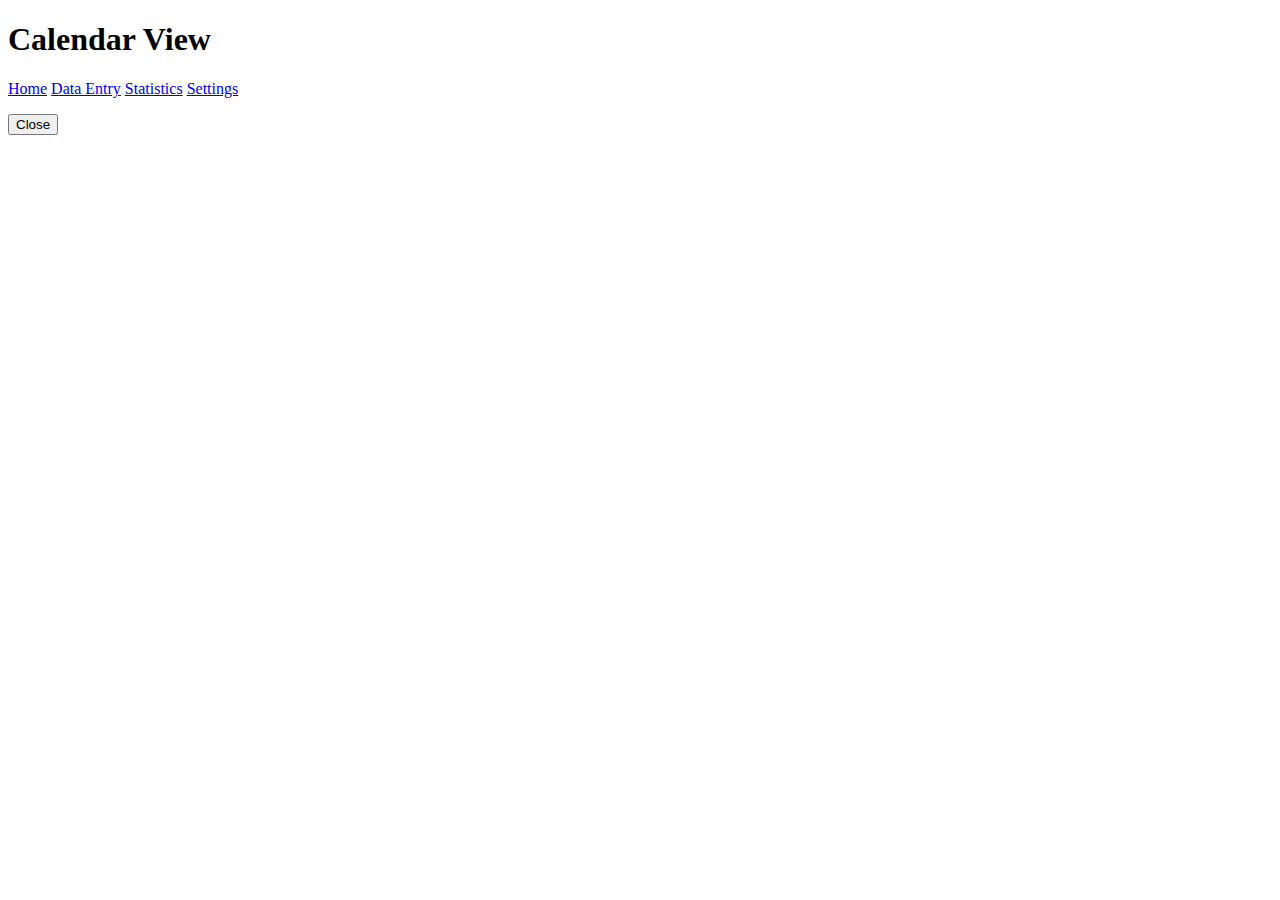
==== calendar-view.html @ facf6530 "Create calendar-view.html" ====
<!DOCTYPE html>
<html lang="en">
<head>
    <meta charset="UTF-8">
    <meta name="viewport" content="width=device-width, initial-scale=1.0">
    <title>Calendar View</title>
    <link rel="stylesheet" href="style.css">
</head>
<body>
    <header>
        <h1>Calendar View</h1>
        <nav>
            <a href="index.html">Home</a>
            <a href="data-entry.html">Data Entry</a>
            <a href="statistics.html">Statistics</a>
            <a href="settings.html">Settings</a>
        </nav>
    </header>
    <main>
        <div id="calendar"></div>
        <div id="popup" class="hidden">
            <p id="popup-date"></p>
            <p id="popup-status"></p>
            <p id="popup-reason"></p>
            <button onclick="closePopup()">Close</button>
        </div>
    </main>
    <script src="script.js"></script>
</body>
</html>
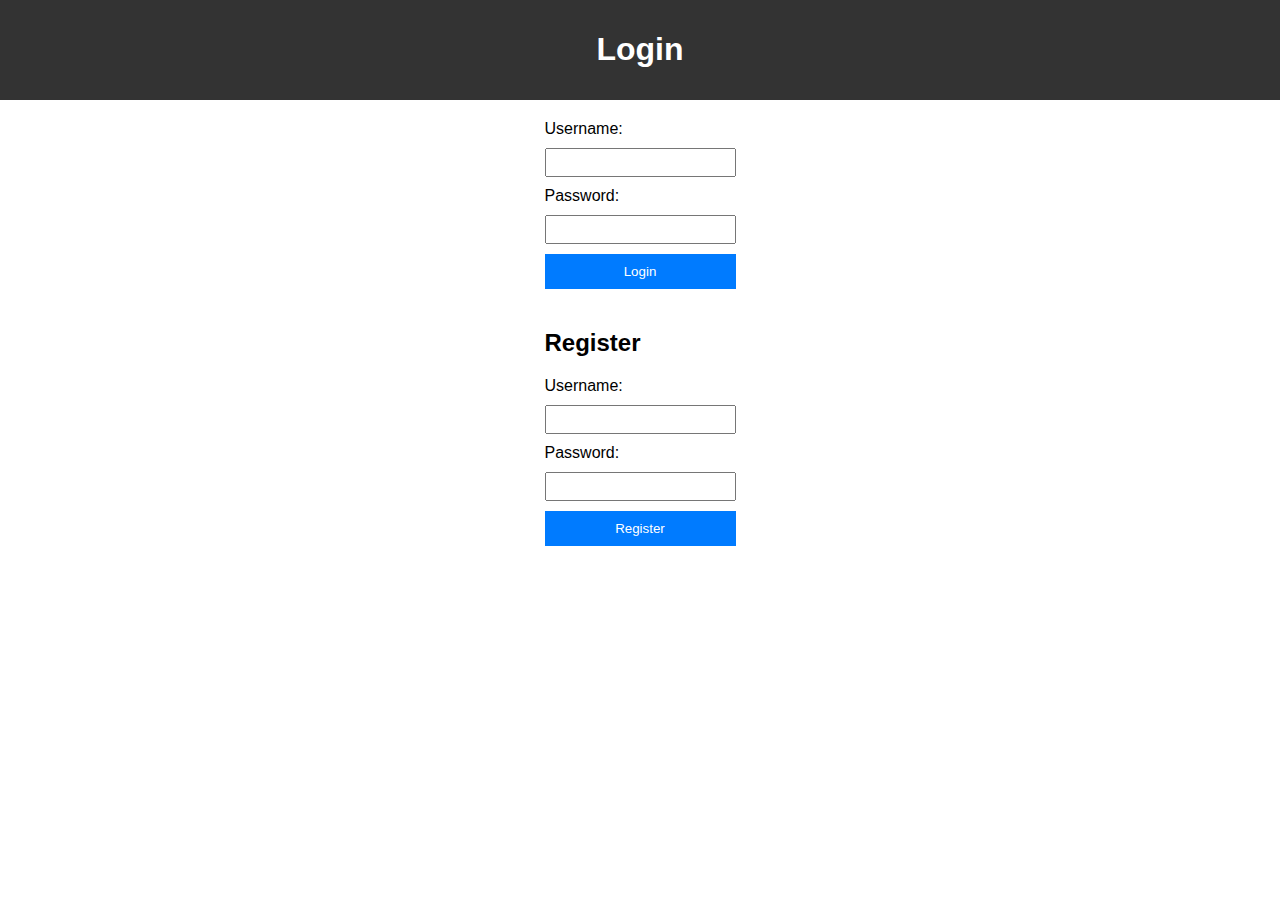
==== commit 3de316c2: "Update calendar-view.html" ====
--- a/calendar-view.html
+++ b/calendar-view.html
@@ -10,21 +10,36 @@
     <header>
         <h1>Calendar View</h1>
         <nav>
-            <a href="index.html">Home</a>
             <a href="data-entry.html">Data Entry</a>
             <a href="statistics.html">Statistics</a>
             <a href="settings.html">Settings</a>
+            <a href="predictor.html">Predictor</a>
+            <button id="logout">Logout</button>
         </nav>
     </header>
+
     <main>
-        <div id="calendar"></div>
+        <div id="calendar-container">
+            <div id="calendar-header">
+                <button id="prev-month">Previous</button>
+                <h2 id="current-month-year"></h2>
+                <button id="next-month">Next</button>
+            </div>
+            <div id="calendar" class="calendar-grid">
+                <!-- Calendar days will be inserted here by script.js -->
+            </div>
+        </div>
+
         <div id="popup" class="hidden">
-            <p id="popup-date"></p>
-            <p id="popup-status"></p>
-            <p id="popup-reason"></p>
-            <button onclick="closePopup()">Close</button>
+            <div id="popup-content">
+                <span id="popup-close" onclick="closePopup()">&times;</span>
+                <p id="popup-date"></p>
+                <p id="popup-status"></p>
+                <p id="popup-reason"></p>
+            </div>
         </div>
     </main>
+
     <script src="script.js"></script>
 </body>
 </html>
--- a/style.css
+++ b/style.css
@@ -0,0 +1,93 @@
+body {
+    font-family: Arial, sans-serif;
+    margin: 0;
+    padding: 0;
+    background-color: var(--background-color);
+    color: var(--text-color);
+}
+
+header {
+    background-color: var(--header-background-color);
+    color: var(--header-text-color);
+    padding: 10px;
+    text-align: center;
+}
+
+nav a {
+    margin: 0 15px;
+    text-decoration: none;
+    color: var(--link-color);
+}
+
+main {
+    padding: 20px;
+    display: flex;
+    justify-content: center;
+    align-items: center;
+    flex-direction: column;
+}
+
+form {
+    display: flex;
+    flex-direction: column;
+    margin-bottom: 20px;
+}
+
+label {
+    margin-bottom: 10px;
+}
+
+input[type="text"], input[type="password"], input[type="date"] {
+    padding: 5px;
+    margin-bottom: 10px;
+}
+
+button {
+    padding: 10px;
+    background-color: var(--button-background-color);
+    color: var(--button-text-color);
+    border: none;
+    cursor: pointer;
+}
+
+button:hover {
+    background-color: var(--button-hover-background-color);
+}
+
+.hidden {
+    display: none;
+}
+
+#popup {
+    position: fixed;
+    top: 50%;
+    left: 50%;
+    transform: translate(-50%, -50%);
+    background-color: var(--popup-background-color);
+    padding: 20px;
+    box-shadow: 0 0 10px rgba(0, 0, 0, 0.5);
+}
+
+:root {
+    --background-color: #ffffff;
+    --text-color: #000000;
+    --header-background-color: #333333;
+    --header-text-color: #ffffff;
+    --link-color: #007bff;
+    --button-background-color: #007bff;
+    --button-text-color: #ffffff;
+    --button-hover-background-color: #0056b3;
+    --popup-background-color: #f1f1f1;
+}
+
+body.dark-mode {
+    --background-color: #181818;
+    --text-color: #ffffff;
+    --header-background-color: #222222;
+    --header-text-color: #ffffff;
+    --link-color: #80d0ff;
+    --button-background-color: #80d0ff;
+    --button-text-color: #000000;
+    --button-hover-background-color: #58b3e4;
+    --popup-background-color: #333333;
+}
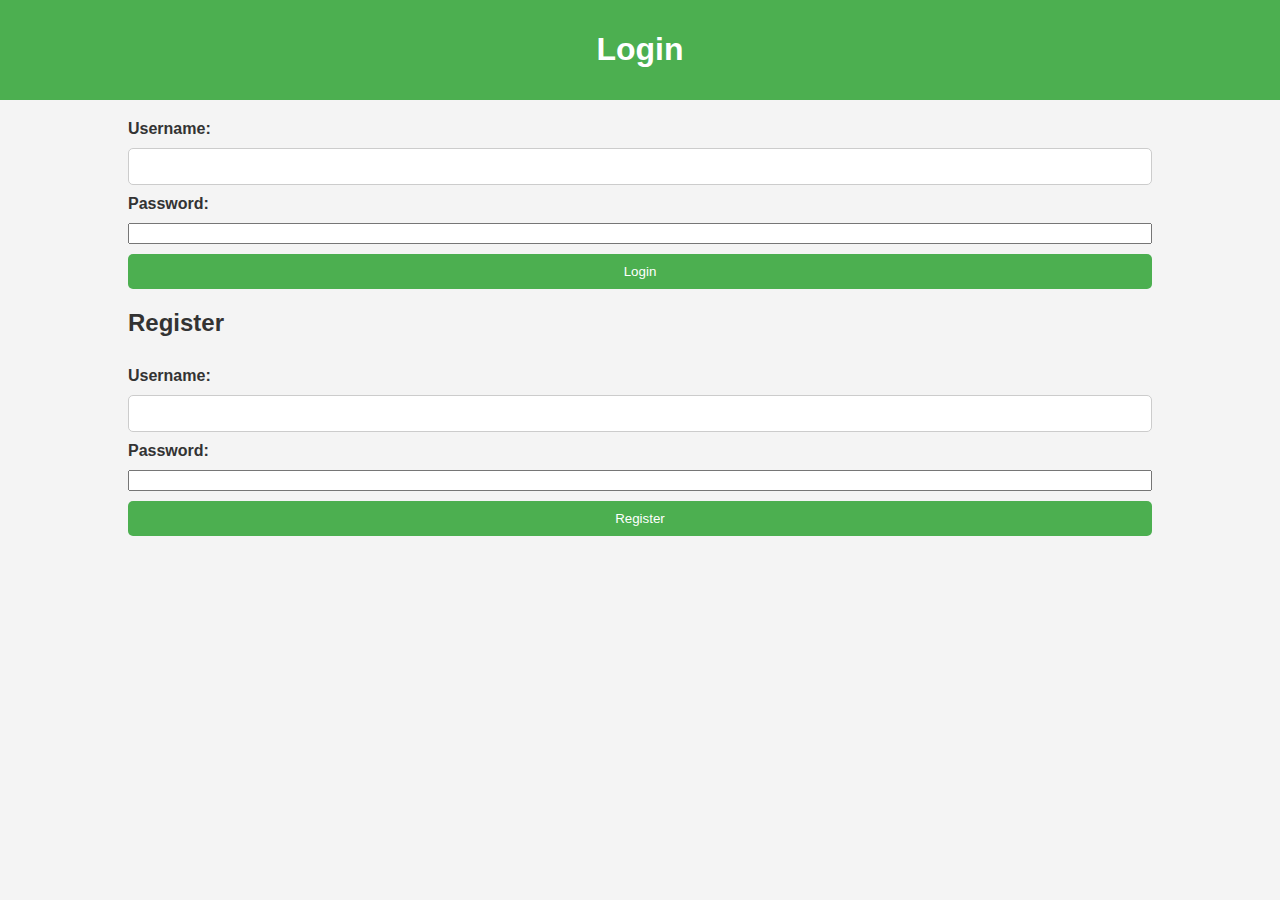
==== commit 97d5cd83: "Changed header" ====
--- a/calendar-view.html
+++ b/calendar-view.html
@@ -10,11 +10,13 @@
     <header>
         <h1>Calendar View</h1>
         <nav>
+            <a href="index.html">Home</a>
             <a href="data-entry.html">Data Entry</a>
+            <a href="calendar-view.html">Calendar View</a>
             <a href="statistics.html">Statistics</a>
             <a href="settings.html">Settings</a>
             <a href="predictor.html">Predictor</a>
-            <button id="logout">Logout</button>
+            <a href="#" id="logout">Logout</a>
         </nav>
     </header>
 
--- a/style.css
+++ b/style.css
@@ -1,93 +1,234 @@
+/* General Styles */
 body {
     font-family: Arial, sans-serif;
     margin: 0;
     padding: 0;
-    background-color: var(--background-color);
-    color: var(--text-color);
+    background-color: #f4f4f4;
+    color: #333;
 }
 
 header {
-    background-color: var(--header-background-color);
-    color: var(--header-text-color);
+    background-color: #4CAF50;
+    color: white;
+    padding: 10px 0;
+    text-align: center;
+}
+
+nav {
+    display: flex;
+    justify-content: center;
+    align-items: center;
+    gap: 15px;
+}
+
+nav a, #logout {
+    color: white;
+    text-decoration: none;
+    font-size: 16px;
+    cursor: pointer;
+}
+
+#logout {
+    background: none;
+    border: none;
+    color: white;
+    cursor: pointer;
+}
+
+/* Main Layout */
+main {
+    width: 80%;
+    margin: 20px auto;
+}
+
+/* Data Entry Form */
+form {
+    display: flex;
+    flex-direction: column;
+    gap: 10px;
+}
+
+label {
+    font-weight: bold;
+}
+
+input[type="date"], input[type="text"] {
     padding: 10px;
+    border: 1px solid #ccc;
+    border-radius: 5px;
+}
+
+fieldset {
+    border: none;
+    padding: 0;
+}
+
+legend {
+    font-weight: bold;
+}
+
+input[type="radio"] {
+    margin-right: 5px;
+}
+
+button[type="submit"] {
+    padding: 10px 20px;
+    background-color: #4CAF50;
+    color: white;
+    border: none;
+    border-radius: 5px;
+    cursor: pointer;
+}
+
+button[type="submit"]:hover {
+    background-color: #45a049;
+}
+
+/* Calendar View */
+#calendar-container {
+    width: 100%;
+    margin: 20px auto;
+}
+
+#calendar-header {
+    display: flex;
+    justify-content: space-between;
+    align-items: center;
+}
+
+#current-month-year {
+    font-size: 1.5em;
+    font-weight: bold;
+}
+
+button {
+    padding: 5px 10px;
+    background-color: #4CAF50;
+    color: white;
+    border: none;
+    border-radius: 5px;
+    cursor: pointer;
+}
+
+button:hover {
+    background-color: #45a049;
+}
+
+#calendar {
+    display: grid;
+    grid-template-columns: repeat(7, 1fr);
+    grid-template-rows: repeat(4, 1fr);
+    gap: 5px;
+    margin-top: 20px;
+}
+
+.calendar-day {
+    padding: 20px;
+    border: 1px solid #ddd;
     text-align: center;
-}
-
-nav a {
-    margin: 0 15px;
-    text-decoration: none;
-    color: var(--link-color);
-}
-
-main {
+    cursor: pointer;
+    display: flex;
+    justify-content: center;
+    align-items: center;
+    border-radius: 5px;
+}
+
+.calendar-day:hover {
+    background-color: #f0f0f0;
+}
+
+/* Status Colors */
+.calendar-day[data-status="present"] {
+    background-color: green;
+    color: white;
+}
+
+.calendar-day[data-status="absent"] {
+    background-color: red;
+    color: white;
+}
+
+.calendar-day[data-status="holiday"] {
+    background-color: blue;
+    color: white;
+}
+
+.calendar-day[data-status="unknown"] {
+    background-color: gray;
+    color: white;
+}
+
+/* Popup */
+#popup {
+    display: none;
+    position: fixed;
+    top: 0;
+    left: 0;
+    width: 100%;
+    height: 100%;
+    background: rgba(0, 0, 0, 0.5);
+    justify-content: center;
+    align-items: center;
+}
+
+#popup-content {
+    background: white;
     padding: 20px;
-    display: flex;
-    justify-content: center;
-    align-items: center;
+    border-radius: 5px;
+    width: 300px;
+    text-align: center;
+}
+
+#popup-close {
+    float: right;
+    cursor: pointer;
+    font-size: 1.2em;
+}
+
+/* Statistics and Predictor */
+#statistics p, #predictor-result p {
+    margin: 10px 0;
+    font-size: 1.1em;
+}
+
+#predictor-form {
+    display: flex;
     flex-direction: column;
-}
-
-form {
+    gap: 10px;
+}
+
+#predictor-form input[type="number"] {
+    padding: 10px;
+    border: 1px solid #ccc;
+    border-radius: 5px;
+}
+
+#predictor-form button {
+    padding: 10px 20px;
+    background-color: #4CAF50;
+    color: white;
+    border: none;
+    border-radius: 5px;
+    cursor: pointer;
+}
+
+#predictor-form button:hover {
+    background-color: #45a049;
+}
+
+/* Settings */
+#settings-form {
     display: flex;
     flex-direction: column;
-    margin-bottom: 20px;
-}
-
-label {
-    margin-bottom: 10px;
-}
-
-input[type="text"], input[type="password"], input[type="date"] {
-    padding: 5px;
-    margin-bottom: 10px;
-}
-
-button {
-    padding: 10px;
-    background-color: var(--button-background-color);
-    color: var(--button-text-color);
-    border: none;
-    cursor: pointer;
-}
-
-button:hover {
-    background-color: var(--button-hover-background-color);
-}
-
-.hidden {
-    display: none;
-}
-
-#popup {
-    position: fixed;
-    top: 50%;
-    left: 50%;
-    transform: translate(-50%, -50%);
-    background-color: var(--popup-background-color);
-    padding: 20px;
-    box-shadow: 0 0 10px rgba(0, 0, 0, 0.5);
-}
-
-:root {
-    --background-color: #ffffff;
-    --text-color: #000000;
-    --header-background-color: #333333;
-    --header-text-color: #ffffff;
-    --link-color: #007bff;
-    --button-background-color: #007bff;
-    --button-text-color: #ffffff;
-    --button-hover-background-color: #0056b3;
-    --popup-background-color: #f1f1f1;
-}
-
-body.dark-mode {
-    --background-color: #181818;
-    --text-color: #ffffff;
-    --header-background-color: #222222;
-    --header-text-color: #ffffff;
-    --link-color: #80d0ff;
-    --button-background-color: #80d0ff;
-    --button-text-color: #000000;
-    --button-hover-background-color: #58b3e4;
-    --popup-background-color: #333333;
-}
+    gap: 10px;
+}
+
+#settings-form label {
+    display: flex;
+    justify-content: space-between;
+    align-items: center;
+}
+
+#settings-form input[type="range"] {
+    width: 100%;
+}
